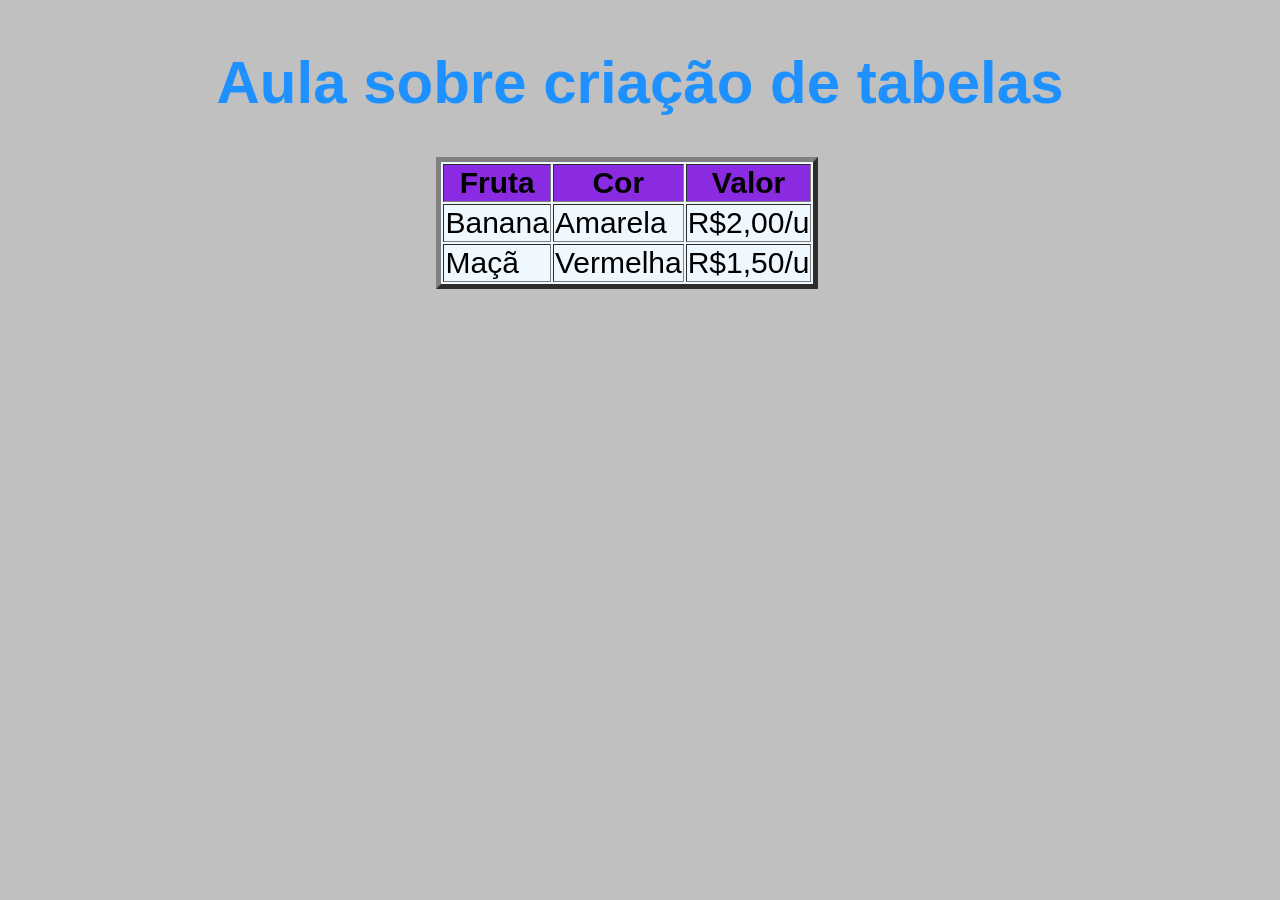
==== index.html @ 0586c9ed "teste" ====
<!DOCTYPE html>
<html lang="en">
<head>
    <meta charset="UTF-8">
    <meta name="viewport" content="width=device-width, initial-scale=1.0">
    <title>Tabelas</title>
</head>

<style>
    html{
        background-color:silver;
        display: flex;
        justify-content: center;
        align-items: center;
        font-family: sans-serif;
        font-size: 30px;
    }
    table{
        background-color:aliceblue;
        margin-left: 220px;
    }

    th {
        background-color: blueviolet;
    }

    h1{
        color:dodgerblue;
    }
</style>

<body>
    <h1>Aula sobre criação de tabelas</h1>

    <table border= "5">
<tr>
    <th>Fruta</th>
    <th>Cor</th>
    <th>Valor</th>
</tr>
<tr>
    <td>Banana</td>
    <td>Amarela</td>
    <td>R$2,00/u</td>
</tr>

    <tr>
        <td>Maçã</td>
        <td>Vermelha</td>
        <td>R$1,50/u</td>
    </tr>
    </table>

</body>
</html>
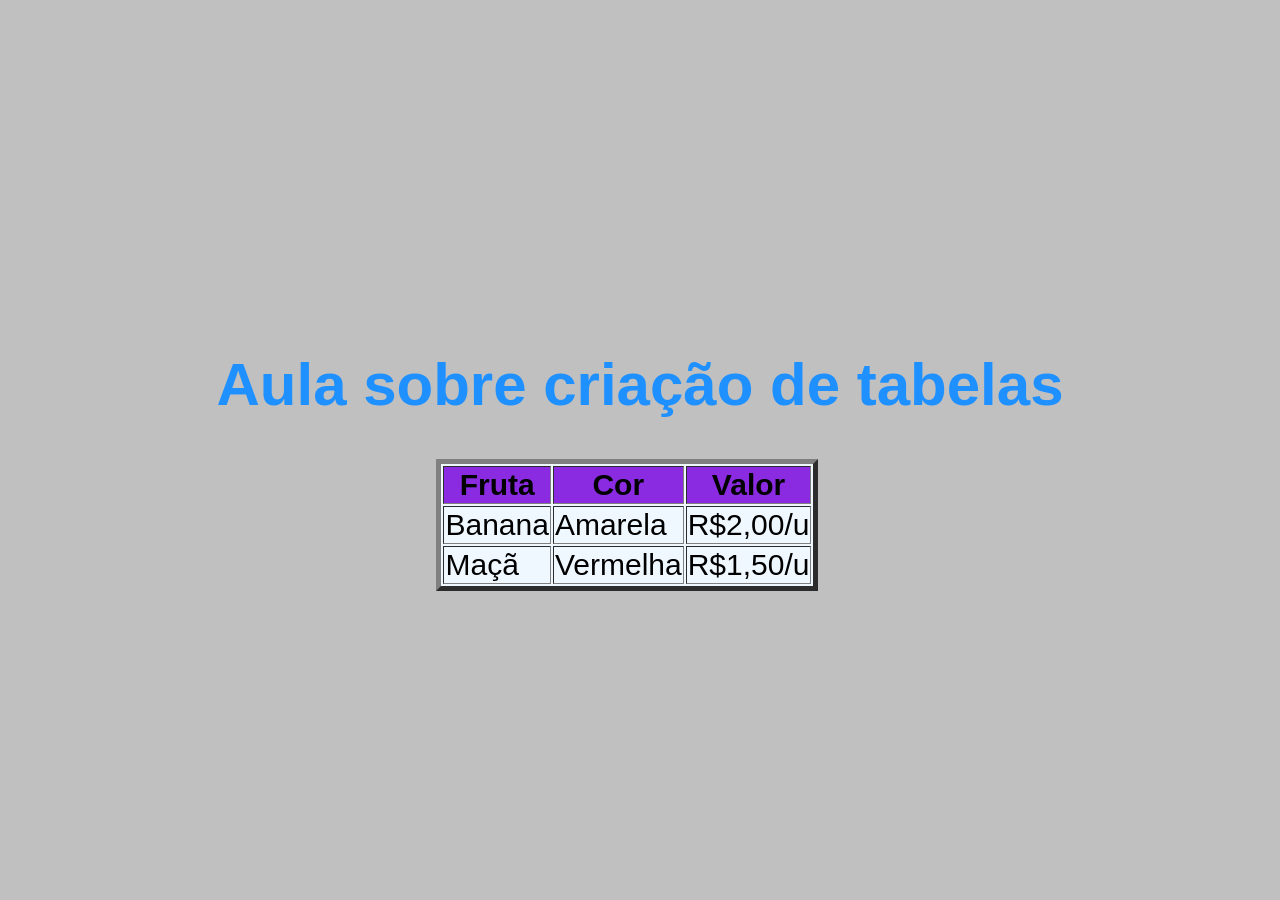
==== commit 04685410: "Teste para github pages" ====
--- a/index.html
+++ b/index.html
@@ -14,6 +14,8 @@
         align-items: center;
         font-family: sans-serif;
         font-size: 30px;
+        min-width: 100%;
+        min-height: 100vh;
     }
     table{
         background-color:aliceblue;
